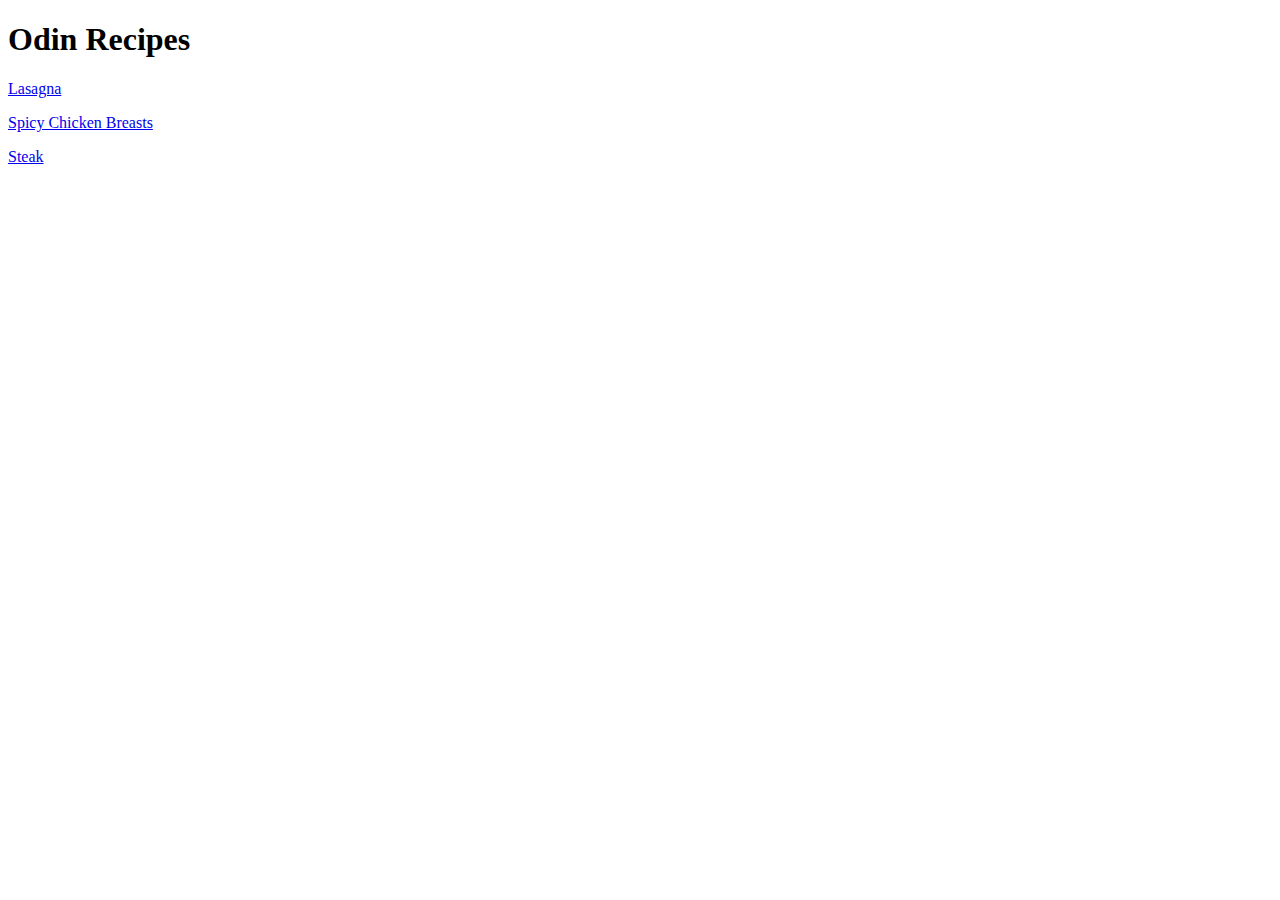
==== index.html @ 8f085170 "first commit" ====
<!DOCTYPE html>
<html>
    <head>
        <title>Odin Recipes</title>
        <meta charset="utf-8"/>
    </head>
    <body>
        <h1>Odin Recipes</h1>
        <p>
            <a href="recipes/lasagna.html">Lasagna</a>
        </p>
        <p>
            <a href="recipes/chicken.html">Spicy Chicken Breasts</a>
        </p>
        <p>
            <a href="recipes/steak.html">Steak</a>
        </p>
    </body>
</html>
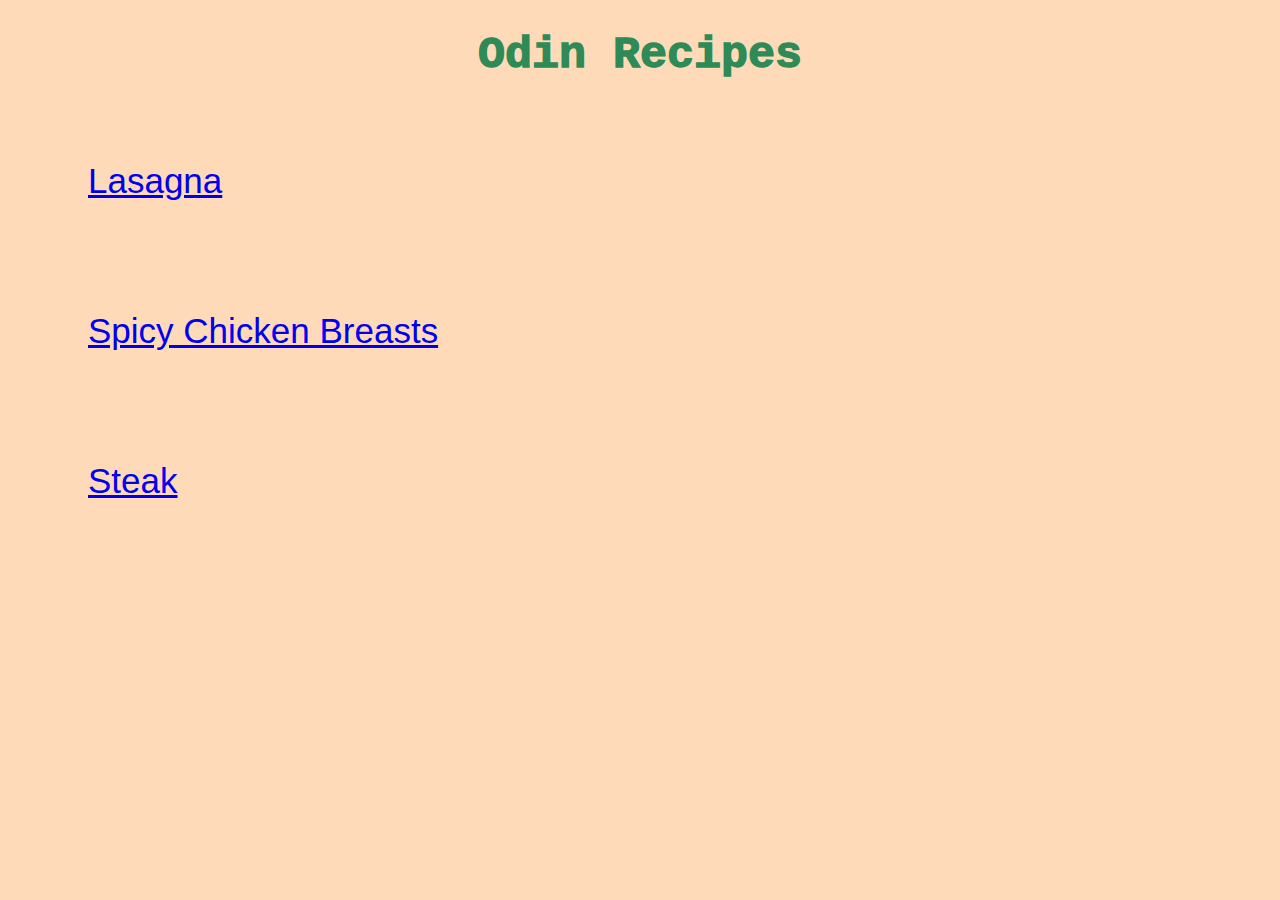
==== commit 0d0b8dd6: "added styles" ====
--- a/index.html
+++ b/index.html
@@ -3,10 +3,12 @@
     <head>
         <title>Odin Recipes</title>
         <meta charset="utf-8"/>
+        <link rel="stylesheet" href="styles.css" />
     </head>
     <body>
         <h1>Odin Recipes</h1>
-        <p>
+        <nav>
+            <p>
             <a href="recipes/lasagna.html">Lasagna</a>
         </p>
         <p>
@@ -15,5 +17,6 @@
         <p>
             <a href="recipes/steak.html">Steak</a>
         </p>
+    </nav>
     </body>
 </html>--- a/styles.css
+++ b/styles.css
@@ -0,0 +1,31 @@
+body {
+
+    background-color: peachpuff; 
+    
+    }
+    
+    p {
+        
+        padding: 30px;
+        margin: 50px;
+        color: crimson;
+        font-size: 35px;
+        font-family: Verdana, Geneva, Tahoma, sans-serif;
+        font-weight: 500;
+      }
+    
+      h1 {
+    
+    color: seagreen;
+    font-size: 45px; 
+    font-family: 'Courier New', Courier, monospace;
+    font-weight: 1000;
+    text-align: center;
+    
+      }
+    
+      a:hover {
+        
+        color: #fff; 
+              
+      }